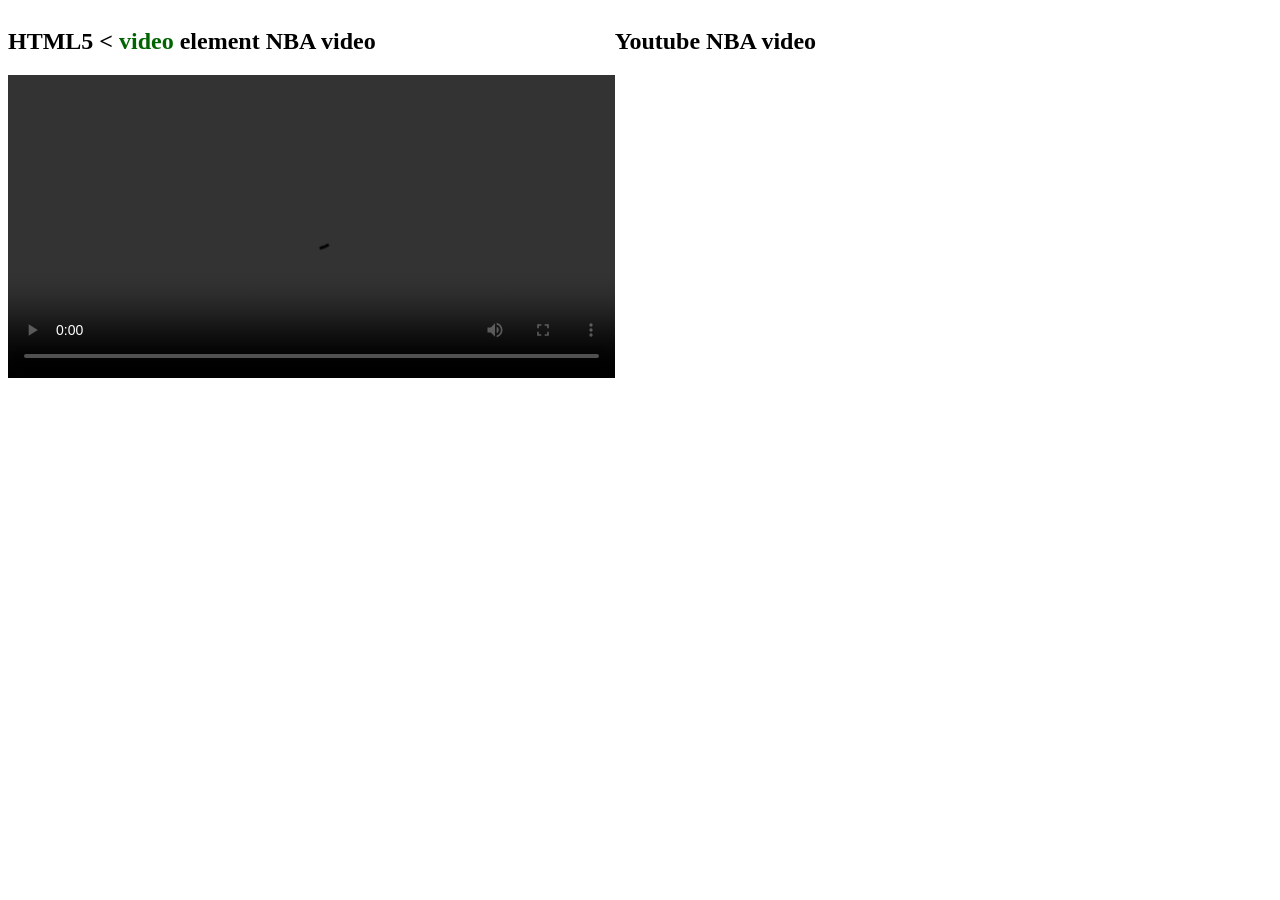
==== vjezba3.html @ b2283a9d "Add files via upload" ====
<!DOCTYPE HTML>
<html lang="hr">
	<head>
		<title>Vjezba 1_2</title>
		<meta http-equiv="content-type" content="text/html; charset=UTF-8">
		<meta name="description" content="prvi zadatak za vjezbu">
		<meta name="keywords" content="vjezba, meta, podaci">
		<meta name="author" content="Ada Tikvan">
		<meta name="viewport" content="width=device-width, initial-scale=1">
		<link rel="icon" type="image/x-icon" href="christmas-decoration.png">
	</head>
	<body>
		<div style="width: 48%; float: left; margin: right 2%;">
            <h2> HTML5 &LT; <span style="color: darkgreen;">video</span> element NBA video</h2>
            <video width="100%", height="100%" controls>
                <source src="video_vjezba.mp4" type="video.mp4">

            </video>
		</div>

		<div style="width: 50%; float: left;">
            <h2>Youtube NBA video</h2>
            <iframe width="560" height="315" src="https://www.youtube.com/embed/5FGKt8eMsKs?si=hHkKkRwlTVRelDxJ" title="YouTube video player" frameborder="0" allow="accelerometer; autoplay; clipboard-write; encrypted-media; gyroscope; picture-in-picture; web-share" referrerpolicy="strict-origin-when-cross-origin" allowfullscreen></iframe>
			
		</div>
	</body>
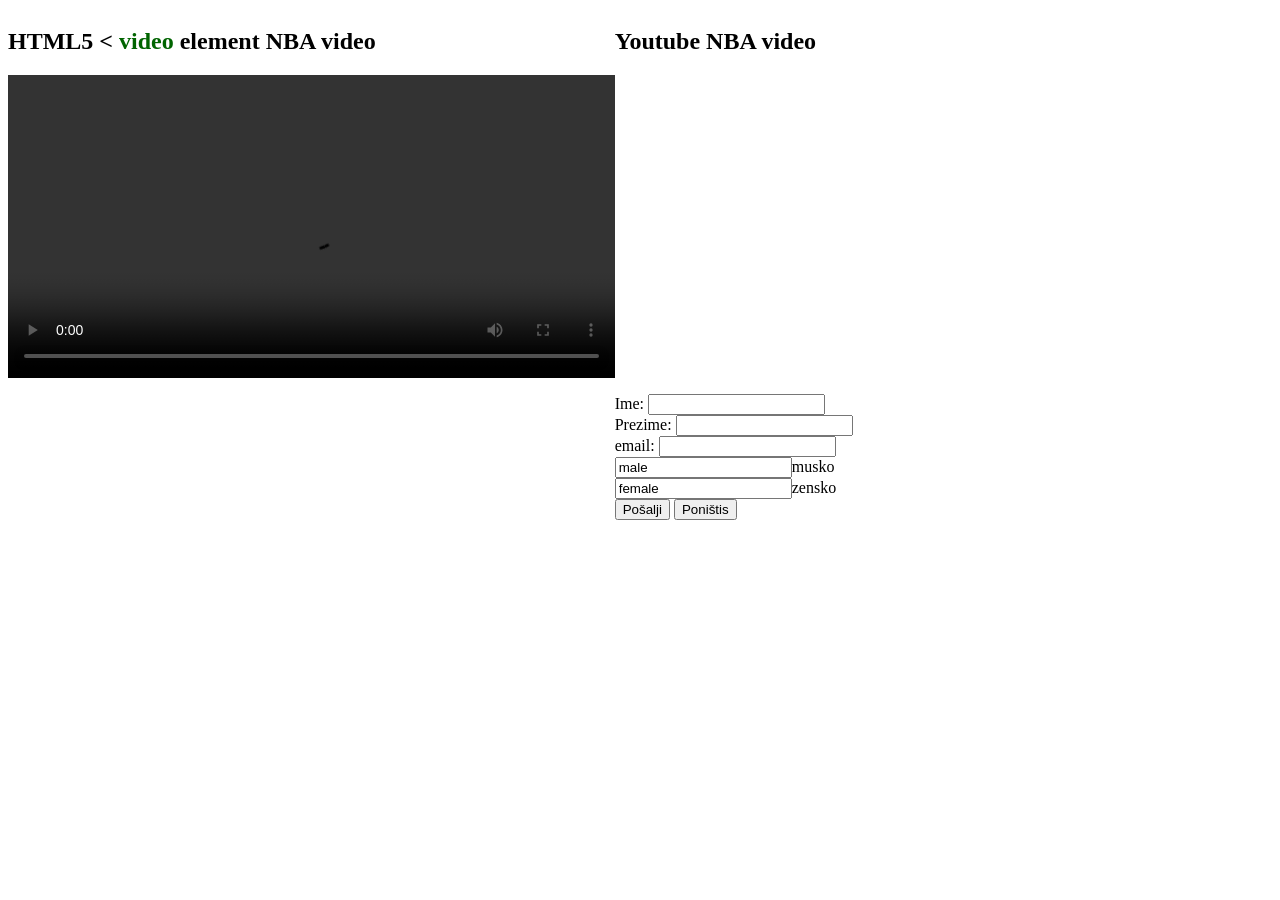
==== commit 71b07fb2: "Add files via upload" ====
--- a/vjezba3.html
+++ b/vjezba3.html
@@ -21,6 +21,19 @@
 		<div style="width: 50%; float: left;">
             <h2>Youtube NBA video</h2>
             <iframe width="560" height="315" src="https://www.youtube.com/embed/5FGKt8eMsKs?si=hHkKkRwlTVRelDxJ" title="YouTube video player" frameborder="0" allow="accelerometer; autoplay; clipboard-write; encrypted-media; gyroscope; picture-in-picture; web-share" referrerpolicy="strict-origin-when-cross-origin" allowfullscreen></iframe>
-			
+		<form>
+			<label for="firstname">Ime: </label>
+			<input type="text" id="firstname" name="firstname"><br>
+			<label for="lastname">Prezime: </label>
+			<input type="text" id="lastname" name="lastname"><br>
+			<label for="email">email: </label>
+			<input type="email" id="email" name="email"><br>
+			<input type=radio" name="gender" value="male">musko<br>
+			<input type=radio" name="gender" value="female">zensko<br>
+			<input type="submit" value="Pošalji">
+			<input type="reset" value="Poništis">
+
+
+		</form>	
 		</div>
 	</body>
